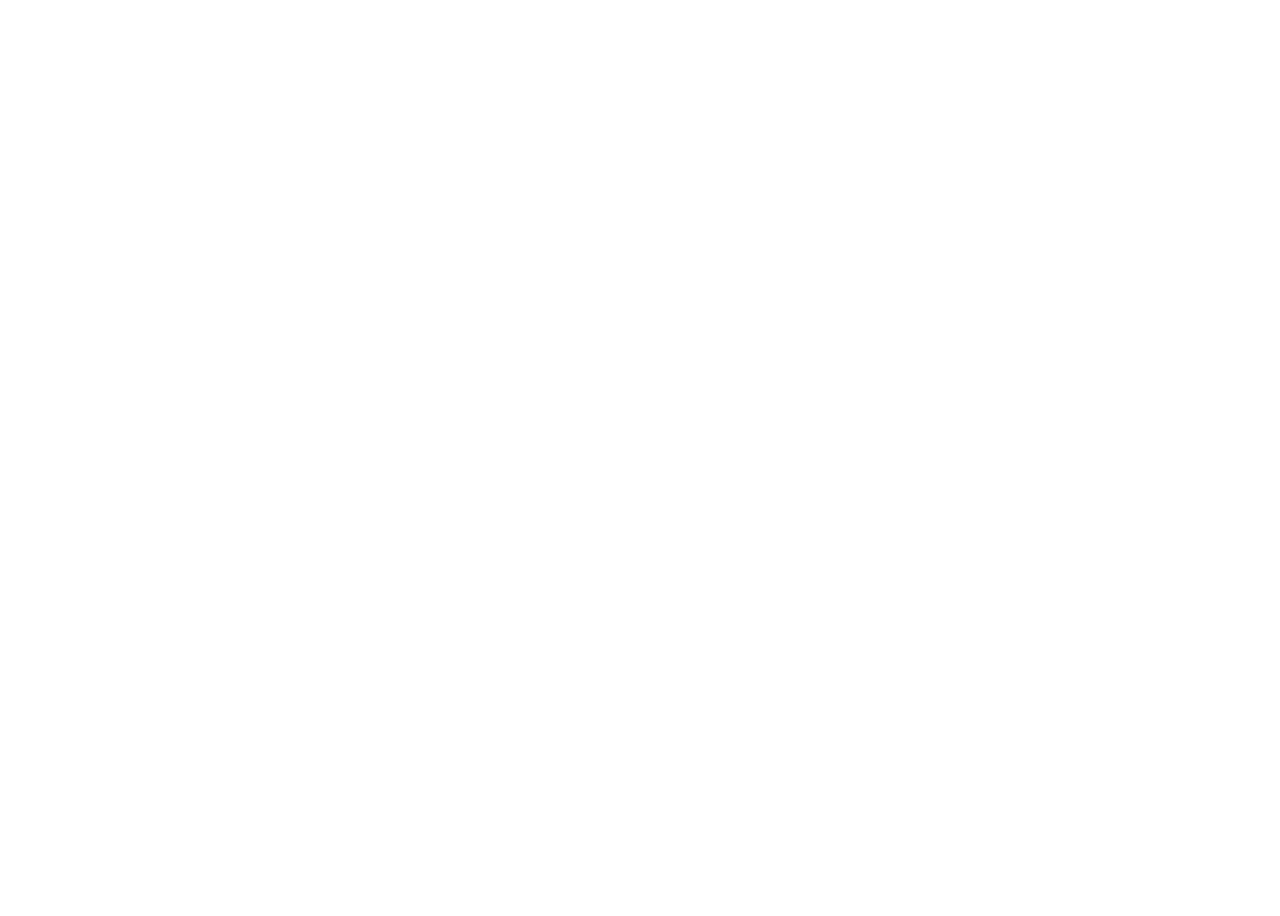
==== pages/services.html @ 1431afdf "feat:created the home and about page and made them responsive" ====
<!doctype html>
<html lang="en">
  <head>
    <meta charset="UTF-8" />
    <meta name="viewport" content="width=device-width, initial-scale=1.0" />
    <link rel="stylesheet" href="/css/base.css" />
    <title>Document</title>
  </head>
  <body></body>
</html>
---- css/base.css ----
/* holds the general typography borderbox and variables */
@import url("https://fonts.googleapis.com/css2?family=Aldrich&family=Bebas+Neue&family=Black+Ops+One&family=Noto+Serif:ital,wght@0,100..900;1,100..900&family=Open+Sans:ital,wght@0,300..800;1,300..800&display=swap");
@import url("https://fonts.googleapis.com/css2?family=Aldrich&family=Bebas+Neue&family=Black+Ops+One&family=Noto+Serif:ital,wght@0,100..900;1,100..900&family=Open+Sans:ital,wght@0,300..800;1,300..800&family=SN+Pro:ital,wght@0,200..900;1,200..900&display=swap");
@import url("https://fonts.googleapis.com/css2?family=Aldrich&family=Atomic+Age&family=Bebas+Neue&family=Black+Ops+One&family=Noto+Serif:ital,wght@0,100..900;1,100..900&family=Open+Sans:ital,wght@0,300..800;1,300..800&family=SN+Pro:ital,wght@0,200..900;1,200..900&display=swap");

* {
  box-sizing: border-box;
}

:root {
  --color-primary: red;
  --color-secondry: white;
  --color-subtle: rgb(247, 84, 84);
  --color-shadow: rgb(255, 230, 230);
  --font-heading: Aldrich;
  --font-primary: SN Pro;
  --font-footer:
    system-ui, -apple-system, BlinkMacSystemFont, "Segoe UI", Roboto, Oxygen,
    Ubuntu, Cantarell, "Open Sans", "Helvetica Neue", sans-serif;
  --font-random: Atomic Age;
  --font-size-text: clamp(8px, 4vw, 18px);
  --font-size-footer: clamp(6px, 4vw, 13px);
  --font-size-heading: clamp(40px, 20vw, 250px);
  --height-card: 300px;
  --width-card: 600px;
}

body {
  flex: 1;
  height: 100vh;
  background-color: white;
  display: flex;
  flex-direction: column;
}

footer {
  margin-top: 0;
}
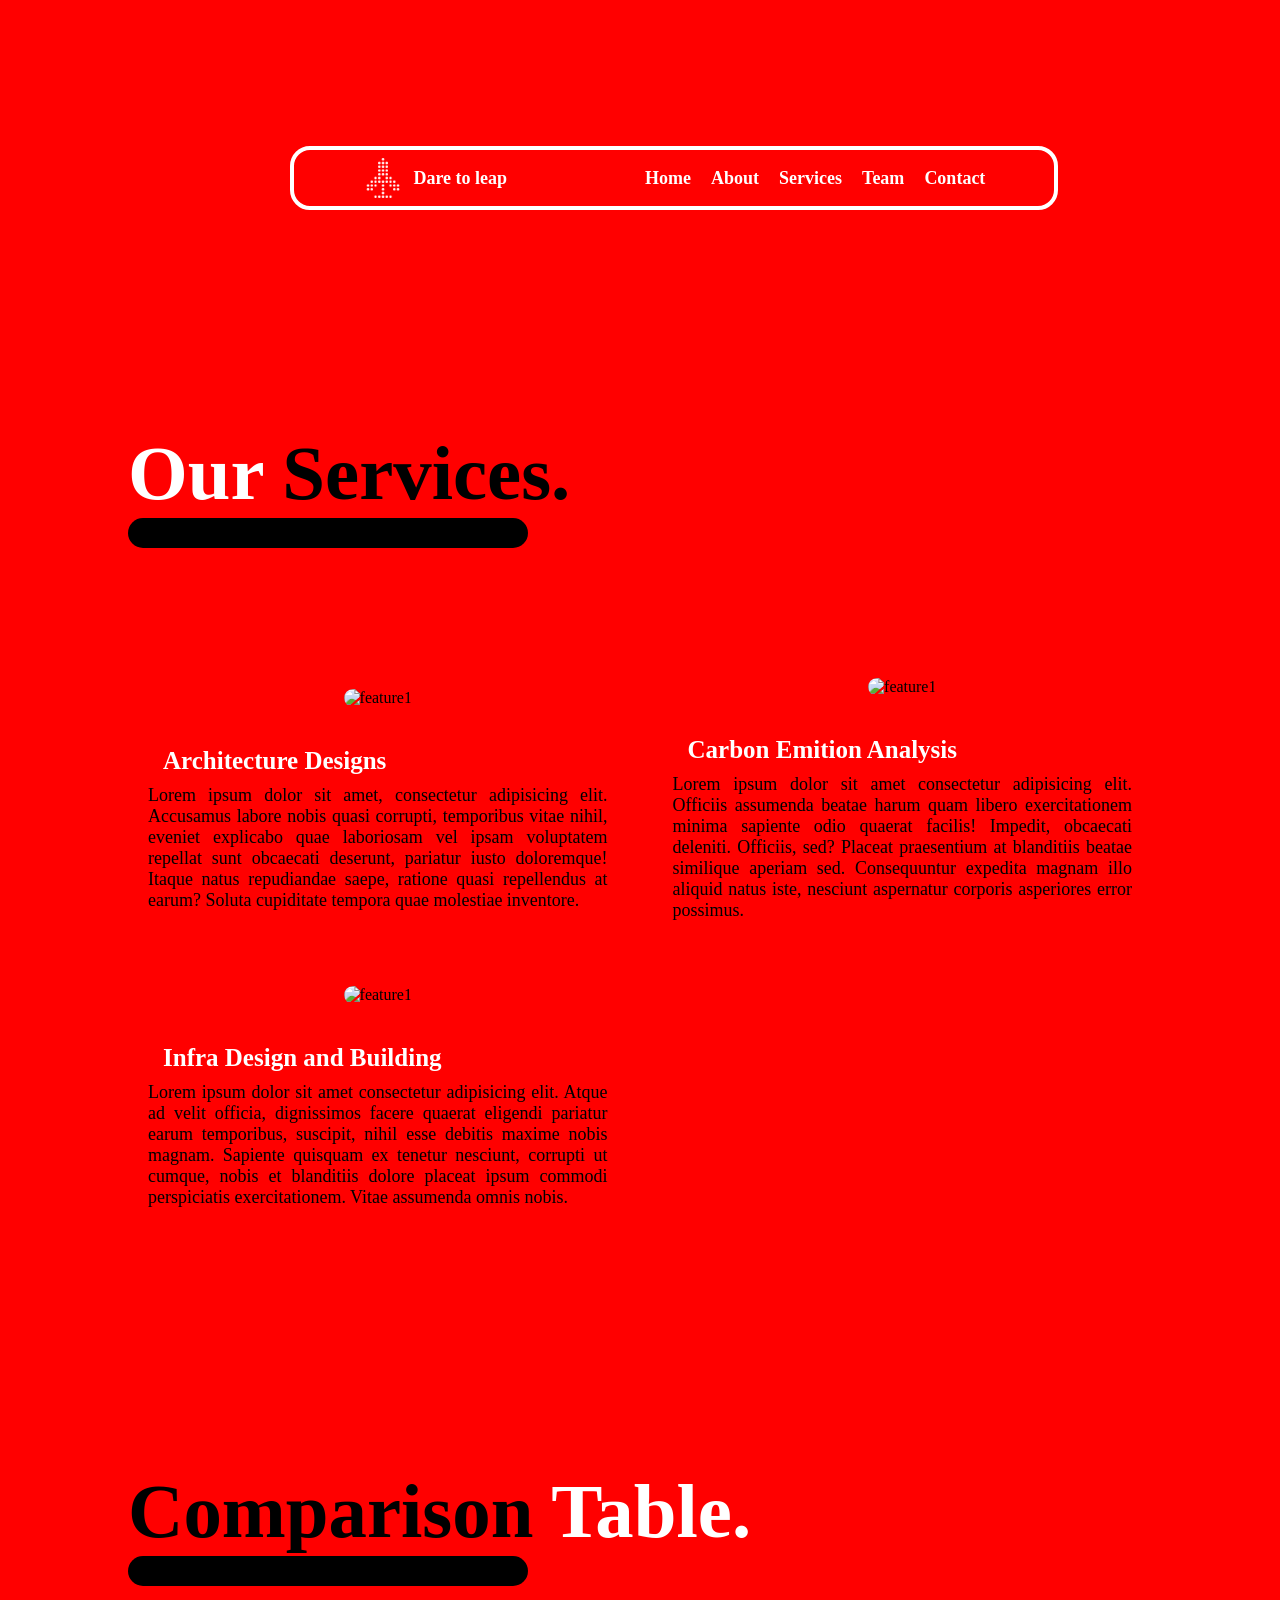
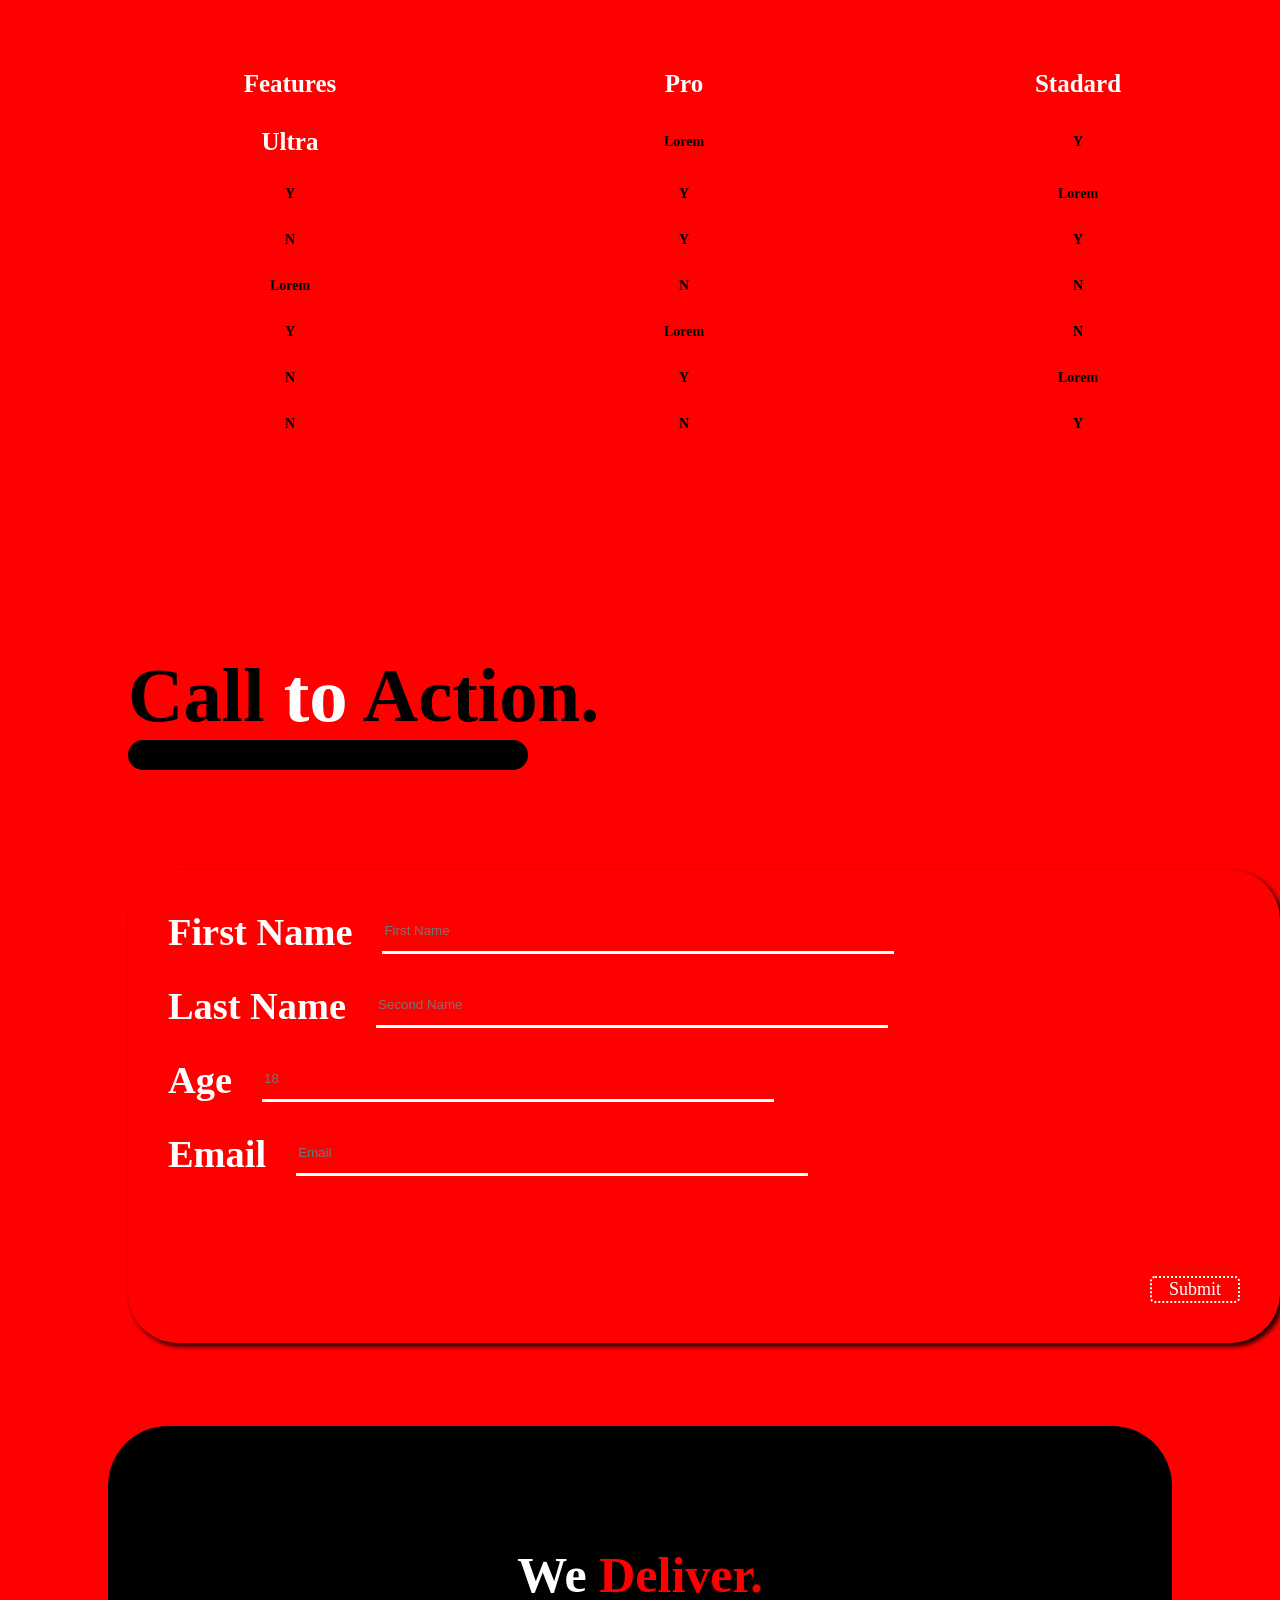
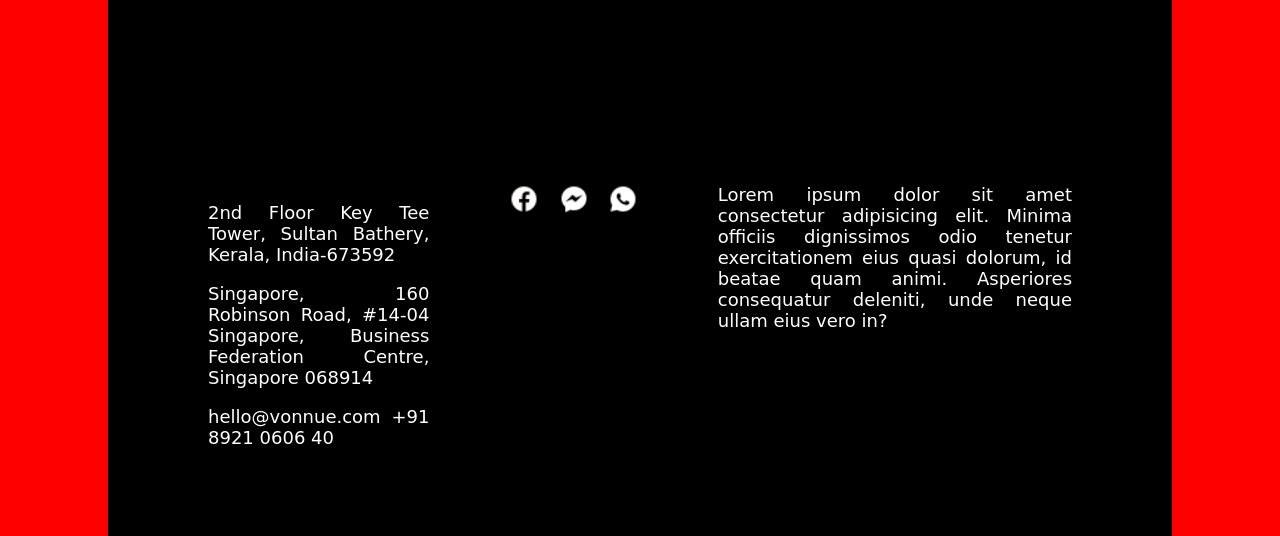
==== commit f5f9b187: "feat:created services page and made it responsive" ====
--- a/pages/services.html
+++ b/pages/services.html
@@ -3,8 +3,157 @@
   <head>
     <meta charset="UTF-8" />
     <meta name="viewport" content="width=device-width, initial-scale=1.0" />
-    <link rel="stylesheet" href="/css/base.css" />
-    <title>Document</title>
+    <link rel="stylesheet" href="/css/main.css" />
+    <title>Services</title>
   </head>
-  <body></body>
+  <body style="background: red">
+    <div class="headerContainer">
+      <header>
+        <div class="logoWhite">
+          <img src="/Assets/icons8-wind-turbine-96.png" alt="logo" />
+          <div class="logoText">Dare to leap</div>
+        </div>
+        <nav class="nav">
+          <a href="/pages/index.html">Home</a>
+          <a href="/pages/about.html">About</a>
+          <a href="/pages/services.html">Services</a>
+          <a href="/pages/team.html">Team</a>
+          <a href="/pages/contact.html">Contact</a>
+        </nav>
+      </header>
+    </div>
+
+    <main>
+      <h2 class="featureHeader" id="serviceTitle">
+        <span class="whiteHeader">Our</span> Services.
+        <div class="shape"></div>
+      </h2>
+      <section class="features">
+        <div class="gridCard" id="feature1">
+          <div class="imageContainer">
+            <img src="https://picsum.photos/id/57/500/300" alt="feature1" />
+          </div>
+          <div class="serviceHeading">Architecture Designs</div>
+          <div class="featureContent">
+            Lorem ipsum dolor sit amet, consectetur adipisicing elit. Accusamus
+            labore nobis quasi corrupti, temporibus vitae nihil, eveniet
+            explicabo quae laboriosam vel ipsam voluptatem repellat sunt
+            obcaecati deserunt, pariatur iusto doloremque! Itaque natus
+            repudiandae saepe, ratione quasi repellendus at earum? Soluta
+            cupiditate tempora quae molestiae inventore.
+          </div>
+        </div>
+        <div class="gridCard" id="feature2">
+          <div class="imageContainer">
+            <img src="https://picsum.photos/id/274/500/300" alt="feature1" />
+          </div>
+          <div class="serviceHeading">Carbon Emition Analysis</div>
+          <div class="featureContent">
+            Lorem ipsum dolor sit amet consectetur adipisicing elit. Officiis
+            assumenda beatae harum quam libero exercitationem minima sapiente
+            odio quaerat facilis! Impedit, obcaecati deleniti. Officiis, sed?
+            Placeat praesentium at blanditiis beatae similique aperiam sed.
+            Consequuntur expedita magnam illo aliquid natus iste, nesciunt
+            aspernatur corporis asperiores error possimus.
+          </div>
+        </div>
+        <div class="gridCard" id="feature3">
+          <div class="imageContainer">
+            <img src="https://picsum.photos/id/142/500/300" alt="feature1" />
+          </div>
+          <div class="serviceHeading">Infra Design and Building</div>
+          <div class="featureContent">
+            Lorem ipsum dolor sit amet consectetur adipisicing elit. Atque ad
+            velit officia, dignissimos facere quaerat eligendi pariatur earum
+            temporibus, suscipit, nihil esse debitis maxime nobis magnam.
+            Sapiente quisquam ex tenetur nesciunt, corrupti ut cumque, nobis et
+            blanditiis dolore placeat ipsum commodi perspiciatis exercitationem.
+            Vitae assumenda omnis nobis.
+          </div>
+        </div>
+      </section>
+
+      <h2 class="featureHeader" id="serviceTitle">
+        Comparison <span class="whiteHeader">Table.</span>
+        <div class="shape"></div>
+      </h2>
+      <section class="table">
+        <div><span class="whiteHeader" id="tableHead">Features</span></div>
+        <div><span class="whiteHeader" id="tableHead">Pro</span></div>
+        <div><span class="whiteHeader" id="tableHead">Stadard</span></div>
+        <div><span class="whiteHeader" id="tableHead">Ultra</span></div>
+        <div>Lorem</div>
+        <div>Y</div>
+        <div>Y</div>
+        <div>Y</div>
+        <div>Lorem</div>
+        <div>N</div>
+        <div>Y</div>
+        <div>Y</div>
+        <div>Lorem</div>
+        <div>N</div>
+        <div>N</div>
+        <div>Y</div>
+        <div>Lorem</div>
+        <div>N</div>
+        <div>N</div>
+        <div>Y</div>
+        <div>Lorem</div>
+        <div>N</div>
+        <div>N</div>
+        <div>Y</div>
+      </section>
+      <h2 class="featureHeader" id="serviceTitle">
+        Call <span class="whiteHeader">to</span> Action.
+        <div class="shape"></div>
+      <section id="calltoaction">
+        <div class="name">
+          <label for="firstName">First Name</label>
+          <input type="text" id="firstName" placeholder="First Name" />
+        </div>
+        <div class="name">
+          <label for="secondName">Last Name</label>
+          <input type="text" id="secondName" placeholder="Second Name" />
+        </div>
+        <div class="name">
+          <label for="age">Age</label>
+          <input type="number" id="age" placeholder="18" />
+        </div>
+        <div class="name">
+          <label for="email">Email</label>
+          <input type="email" id="email" placeholder="Email" />
+        </div>
+        <button class="btn" id="btn">Submit</button>
+      </section>
+    </main>
+  </body>
+
+  <footer>
+    <div class="footerContainer">
+      <div class="footerHeading">
+        We <span class="redHeader">Deliver.</span>
+      </div>
+      <div class="footerContent">
+        <div class="address">
+          <p>2nd Floor Key Tee Tower, Sultan Bathery, Kerala, India-673592</p>
+          <p>
+            Singapore, 160 Robinson Road, #14-04 Singapore, Business Federation
+            Centre, Singapore 068914
+          </p>
+          <p>hello@vonnue.com +91 8921 0606 40</p>
+        </div>
+        <div class="social">
+          <img src="/Assets/icons8-facebook-24.png" alt="facebook" />
+          <img src="/Assets/icons8-facebook-messenger-24.png" alt="messenger" />
+          <img src="/Assets/icons8-whatsapp-24.png" alt="whatsapp" />
+        </div>
+        <div class="moto">
+          Lorem ipsum dolor sit amet consectetur adipisicing elit. Minima
+          officiis dignissimos odio tenetur exercitationem eius quasi dolorum,
+          id beatae quam animi. Asperiores consequatur deleniti, unde neque
+          ullam eius vero in?
+        </div>
+      </div>
+    </div>
+  </footer>
 </html>
--- a/css/main.css
+++ b/css/main.css
@@ -0,0 +1,5 @@
+/* all other css files are imported here so link this file to every page */
+@import url(./base.css);
+@import url(./layout.css);
+@import url(./components.css);
+@import url(/css/pages.css);
